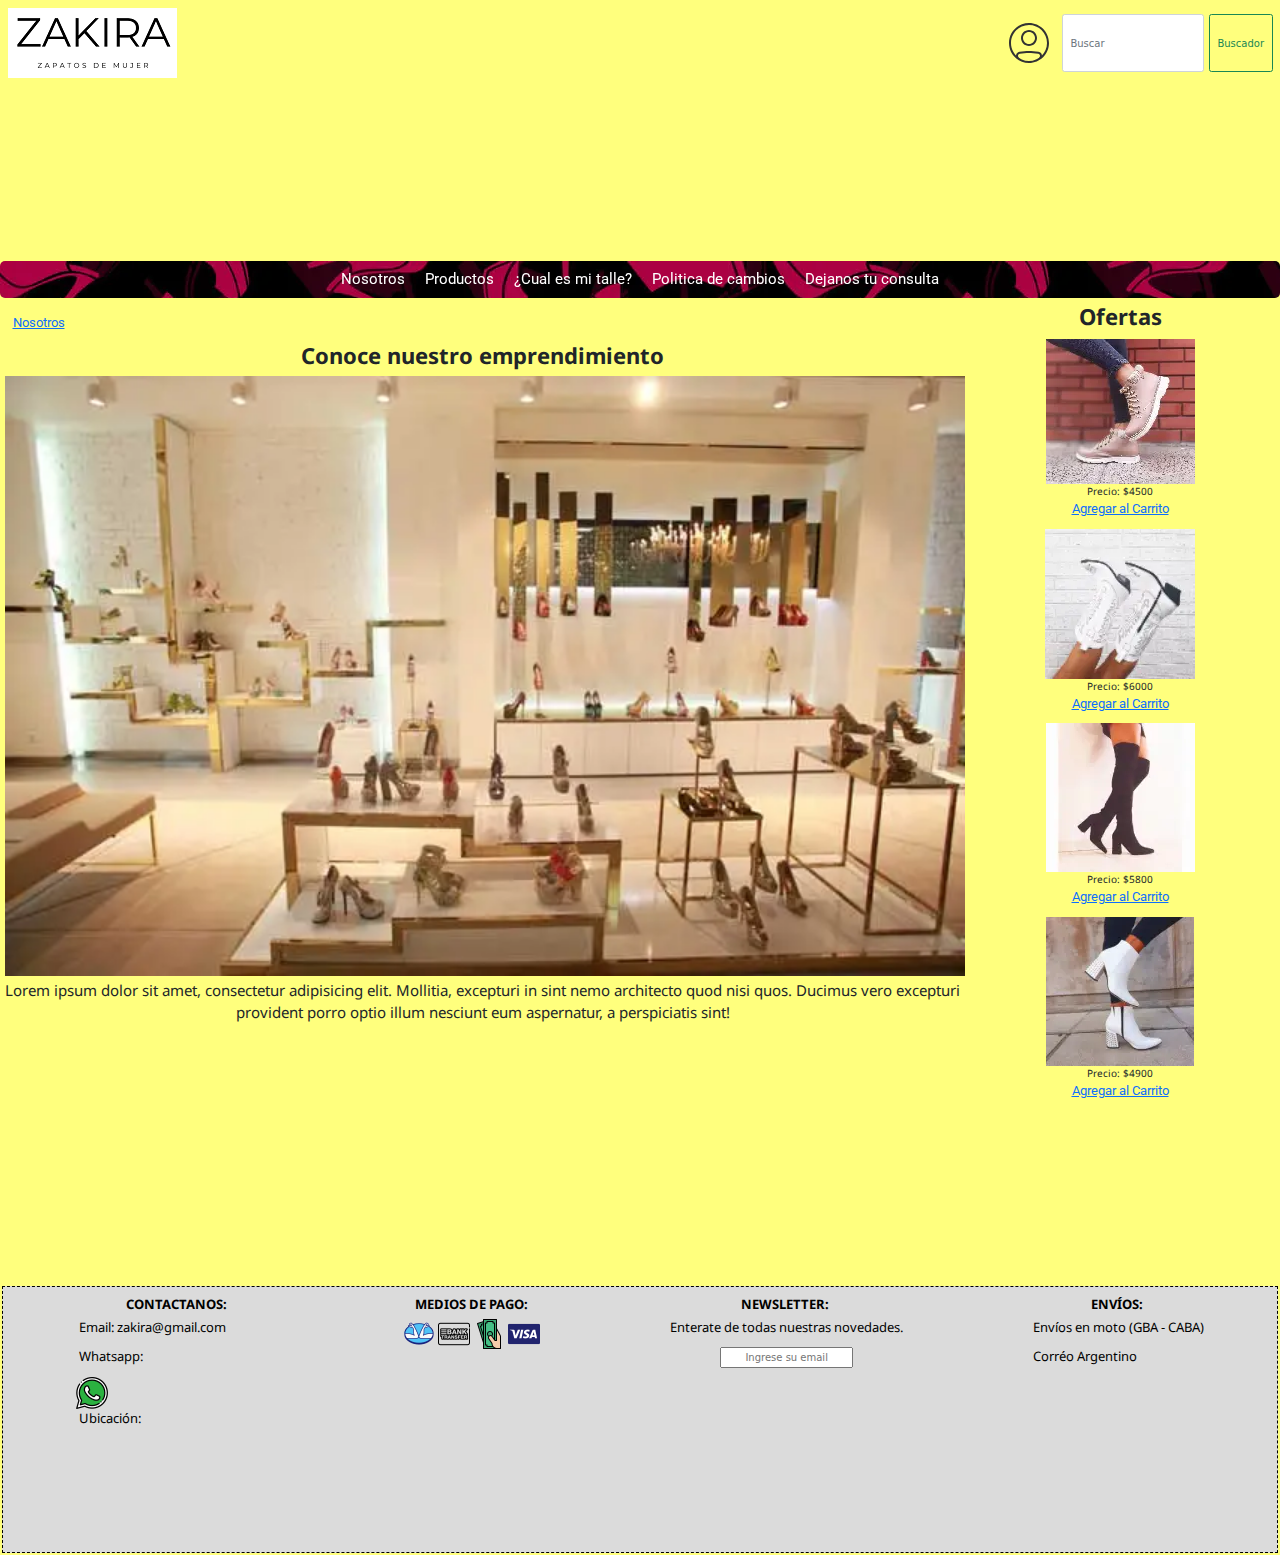
==== index.html @ 798e8832 "trabajo" ====
<!DOCTYPE html>
<html lang="en">
<head>
    <!-- meta datos --> 
    <meta charset="UTF-8">
    <meta http-equiv="X-UA-Compatible" content="IE=edge">
    <meta name="viewport" content="width=device-width, initial-scale=1.0">
    <meta name="keywords" content="zapatos, zapatillas, pantuflas, borcegos, sandalias, calzado, mujer">
    <meta name="description" content="Emprendimiento de Venta por menor calzados de mujer ubicados en zona sur con alcance de envío para GBA y CABA">
    <meta name="author" content="cristian velazquez abalsamo">
    <title>Zakira - Calzado para todas aquellas personas que quieran sentirse bellezas usando tacones y demas</title>
    <link rel="shortcut icon" href="logo/favicon-1.png" type="image/x-icon">
    <link rel="stylesheet" href="css/bootstrap.min.css">
    <link rel="stylesheet" href="css/main.css">
    <link rel="stylesheet" href="css/animate.css">
</head>
<body class="bg-page">
<div class="cuerpo-grid">
    <!-- fila de logo + nav --> 
    <nav class="navbar d-flex flex-row justify-content-evenly" id="botonera1">
        <div class="container-fluid">
            <a class="navbar-brand" href="index.html">
                <img src="logo/ZAKIRA-2.png" alt="logo de zakira">
            </a>
            <div class="d-inline-flex">
                <button class="btn" type="button" data-bs-toggle="offcanvas" data-bs-target="#offcanvasRight" aria-controls="offcanvasRight">
                    <img src="logo/usuario.svg" alt="icono de usuario">
                </button>       
                <div class="offcanvas offcanvas-end" tabindex="-1" id="offcanvasRight" aria-labelledby="offcanvasRightLabel">
                    <div class="offcanvas-header">
                        <h5 id="offcanvasRightLabel">Bienvenido, por favor ingrese su cuenta</h5>
                        <button type="button" class="btn-close text-reset" data-bs-dismiss="offcanvas" aria-label="Close"></button>
                    </div>
                    <div class="offcanvas-body">
                        <ul class="d-flex justify-content-around">
                            <li class="aumento">
                                <a href="#">Registrarse</a>
                            </li>
                            <li class="aumento">
                                <a href="#">Login</a>
                            </li>
                            <li class="aumento">
                                <a href="#">Carrito</a>
                            </li>
                        </ul>
                    </div>
                </div>
                <form class="d-inline-flex">
                    <input class="form-control me-2" type="search" placeholder="Buscar" aria-label="Search">
                    <button class="btn btn-outline-success" type="submit">Buscador</button>
                </form>
            </div>
        </div>
    </nav>
    <header id="header">
        
    </header>
    <nav class="navbar  navbar-expand-md navbar-dark sticky-top " id="botonera2">
        <div class="container-fluid bg-imagen">
            <button class="navbar-toggler" type="button" data-bs-toggle="collapse" data-bs-target="#navbarNav" aria-controls="navbarNav" aria-expanded="false" aria-label="Toggle navigation">
              <span class="navbar-toggler-icon"></span>
            </button>
            <div class="collapse navbar-collapse" id="navbarNav">
              <ul class="navbar-nav mx-auto">
                <li class="aumento">
                  <a href="nosotros.html">Nosotros</a>
                </li>
                <li class="aumento">
                  <a href="productos.html">Productos</a>
                </li>
                <li class="aumento">
                    <a href="cual-es-mi-talle.html">¿Cual es mi talle?</a>
                </li>
                <li class="aumento">
                  <a href="politica-de-cambios.html">Politica de cambios</a>
                </li>
                <li class="aumento">
                  <a href="dejanos-tu-consulta.html">Dejanos tu consulta</a>
                </li>
              </ul>
            </div>
        </div>
    </nav>
    <!-- cierre de fila logo + nav -->
    <!-- fila de información de mi sitio -->
    <main class="mx-1 my-0 fs-3"id="principal"> 
        <nav style="--bs-breadcrumb-divider: url(&#34;data:image/svg+xml,%3Csvg xmlns='http://www.w3.org/2000/svg' width='8' height='8'%3E%3Cpath d='M2.5 0L1 1.5 3.5 4 1 6.5 2.5 8l4-4-4-4z' fill='currentColor'/%3E%3C/svg%3E&#34;);" aria-label="breadcrumb">
            <ol class="breadcrumb m-3">
              <li class="breadcrumb-item"><a href="nosotros.html">Nosotros</a></li>
            </ol>
          </nav>    
        
        <h1 class="titulo text-center">Conoce nuestro emprendimiento</h1>
        <section class="text-center">
            <img src="logo/zakia.webp" alt="imagen principal del salon de zakira" class="m-1 img-fluid">
            <article class="sec"> Lorem ipsum dolor sit amet, consectetur adipisicing elit. Mollitia, excepturi in sint nemo architecto quod nisi quos. Ducimus vero excepturi provident porro optio illum nesciunt eum aspernatur, a perspiciatis sint!</article></article>
        </section>
        <section class="text-center secundario">
            <div class="st wow animate__fadeInUp"  data-wow-duration="1.5s">
                <h2 class="fw-bolder">Misión</h2>
                <h2 class="fw-bolder">Visión</h2>
                <h2 class="fw-bolder">Pasión</h2>
            </div>
            <div class="sp wow animate__fadeInLeft"  data-wow-duration="1.5s">
                <p class="sp1 degrade-sec">Lorem ipsum dolor, sit amet consectetur adipisicing elit. Animi maxime autem consectetur sequi tempora dolores accusamus provident? Perferendis qui sint tempora ullam, error dicta repudiandae, provident incidunt itaque non nesciunt?</p>
                <p class="sp2 degrade-sec">Lorem ipsum dolor sit amet, consectetur adipisicing elit. Quas modi asperiores quia. Iste eos, assumenda, voluptatibus consequatur placeat eum quod soluta excepturi voluptatum incidunt optio nam nisi? Quos, recusandae perferendis.</p>
                <p class="sp3 degrade-sec">Lorem ipsum dolor sit amet consectetur adipisicing elit. Voluptates beatae incidunt alias ea vel esse fugit ipsam saepe repudiandae consequuntur architecto, dolorem ab a et error fugiat? Alias, saepe? Hic?</p>
            </div>
        </section>
    </main>
    <aside class="text-center wow animate__backInDown"  data-wow-duration="1.5s" id="ofertas">
        <h2 class="titulo mb-3">Ofertas</h2>
            <div class="d-flex flex-md-column justify-content-around">
                <div class="mb-3 aumento">
                    <img src="modelos/niza-vizon.webp" alt="borcego modelo niza vison">
                    <p>Precio: $4500</p>
                    <a href="#">Agregar al Carrito</a>
                </div>
                <div class="mb-3 aumento">
                    <img src="modelos/texana-blanca.webp" alt="botas modelo texana blanca">
                    <p>Precio: $6000</p>
                    <a href="#">Agregar al Carrito</a>
                </div>
            </div>
            <div class="d-flex flex-md-column justify-content-around">   
                <div class="mb-3 aumento">
                    <img src="modelos/bucanera.webp" alt="bucanera negras">
                    <p>Precio: $5800</p>
                    <a href="#">Agregar al Carrito</a>
                </div>
                <div class="mb-3 aumento">
                    <img src="modelos/giorno-blanco.webp" alt="zapatos giorno blanca">
                    <p>Precio: $4900</p>
                    <a href="#">Agregar al Carrito</a>
                </div>
            </div>
    </aside>
    <div class="wow animate__fadeIn"  data-wow-duration="2.5s" id="redes">    
        <h2 class="titulo text-center">REDES SOCIALES:</h2>
            <div class="text-center">
                <a href="https://www.instagram.com/zakirashoes/" target="_blank">
                    <img src="logo/instagram.png" alt="Seguinos en Instagram" title="Seguinos en Instagram">
                </a>
                <a href="https://www.facebook.com/" target="_blank">
                    <img src="logo/facebook.png" alt="Seguinos en facebook" title="Seguinos en Facebook">
                </a>
            </div>
        </div>
      <!-- cierre de información de mi sitio -->
      <!-- inicio de footer -->
      <footer class="d-flex col justify-content-around"id="pie">
        <div>
            <h4 class="text-center">CONTACTANOS:</h4>
                <div>
                    <p>Email: zakira@gmail.com</p>
                    <p>Whatsapp:</p>
                    <a href="https://api.whatsapp.com/send?phone=5491138212870" target="_blank">
                        <img src="logo/whatsapp.png" alt="numero de whatsapp" class="icon" title="Envianos tu Whatsapp">
                    </a>
                    <p>Ubicación:</p>
                    <iframe src="https://www.google.com/maps/embed?pb=!1m18!1m12!1m3!1d4136.8029138698785!2d-58.42026008417183!3d-34.73784277211539!2m3!1f0!2f0!3f0!3m2!1i1024!2i768!4f13.1!3m3!1m2!1s0x95bccd82b1c31c0f%3A0xd40754e7bf811edb!2sAv.%20Sta.%20Fe%201640%2C%20B1828DCH%20Banfield%2C%20Provincia%20de%20Buenos%20Aires!5e1!3m2!1ses!2sar!4v1659813162803!5m2!1ses!2sar" width="200" height="100" style="border:0;" allowfullscreen="" loading="lazy" referrerpolicy="no-referrer-when-downgrade"></iframe>                               
                </div>
        </div>    
        <div>
            <h4 class="text-center">MEDIOS DE PAGO:</h4>
                <div class="text-center">
                    <img src="logo/mercado-pago.png" alt="Mercado pago" title="Mercado Pago">
                    <img src="logo/transferencia.png" alt="transferencia" title="Transferencia bancaria">
                    <img src="logo/efectivo.png" alt="efectivo" title="Efectivo">
                    <img src="logo/visa.png" alt="tarjeta visa">
                </div>
        </div>
        <div>
            <h4 class="text-center">NEWSLETTER:</h4>
                <div class="text-center">
                    <p>Enterate de todas nuestras novedades.</p>
                    <form class="text-center" action="">
                        <label for="email"></label>
                        <input type="email" id="email" class="text-center" placeholder="Ingrese su email" required >
                    </form>
                </div>
        </div>    
        <div>
            <h4 class="text-center">ENVÍOS:</h4>
                <div>
                    <p>Envíos en moto (GBA - CABA)</p>
                    <p>Corréo Argentino</p>
                </div>
        </div>
    </footer>
    <!-- cierre de footer -->
  <script src="js/wow.min.js"></script>
  <script>
    new WOW().init()
  </script>
  <script src="js/bootstrap.min.js"></script>
  </div>
  </body>
  </html>
---- css/main.css ----
@import url("https://fonts.googleapis.com/css2?family=Noto+Sans:wght@200;400;700&family=Roboto:wght@300;400;700&display=swap");
html {
  font-size: 62.5%;
}

.bg-page {
  background-color: rgb(255, 255, 125);
  width: 100%;
  overflow-x: hidden;
}

h1, h2, h3, h4, article, p {
  font-family: "Noto Sans", sans-serif;
}

a {
  font-family: "Roboto", sans-serif;
}

b {
  font-size: 1.5rem;
}

h5 {
  font-size: 1.5rem;
}

.titulo {
  font-size: 2.2rem;
  font-weight: 700;
}

.producto-flex {
  display: flex;
  flex-direction: row;
  justify-content: space-around;
  align-items: none;
  flex-wrap: wrap;
  margin: 2rem 1rem;
}

#header {
  grid-area: header;
}

#redes {
  display: flex;
  flex-direction: column;
  justify-content: center;
  align-items: none;
  grid-area: redes;
}
#redes h2 {
  font-size: 1.3rem;
  font-weight: 700;
}
#redes h2 div a {
  margin-right: 1rem;
}

#botonera1 {
  grid-area: nav1;
}
#botonera1 h5 {
  font-size: 1.5rem;
  font-weight: 700;
}
#botonera1 ul li {
  list-style: none;
}
#botonera1 ul li a {
  font-size: 1.3rem;
  text-decoration: none;
  color: black;
}
#botonera1 ul li a :hover {
  font-size: 1.3rem;
  color: blue;
  -webkit-text-decoration: double;
          text-decoration: double;
  font-weight: 700;
}

#botonera2 {
  display: flex;
  flex-direction: row;
  justify-content: space-between;
  align-items: none;
  grid-area: nav2;
}
#botonera2 button {
  border: solid 0.1rem white;
  margin: 0.2rem;
}
#botonera2 div ul li {
  margin: 0.7rem 0rem;
  list-style: none;
}
#botonera2 div ul li a {
  color: white;
  font-size: 1.5rem;
  margin: 1rem;
  text-decoration: none;
}
#botonera2 div ul li a :hover {
  color: white;
  font-size: 1.5rem;
  margin: 1rem;
  text-decoration: underline;
}

.bg-imagen {
  background-image: url(../logo/fondo2.webp);
  width: 100%;
  border-radius: 0.5rem;
}

body {
  width: 100vw;
  overflow-x: hidden;
}

.sec {
  font-size: 1.5rem;
}

.img-fluid {
  width: 100%;
  height: auto;
}

.sp1, .sp3, .sp2 {
  margin: 2rem auto;
  padding: 0.5rem;
  font-style: italic;
  border: solid 0.2rem;
  border-radius: 1rem;
  grid-area: sp1;
}

.sp2 {
  grid-area: sp2;
}

.sp3 {
  grid-area: sp3;
}

.st {
  margin-top: 4.5rem;
  margin-bottom: 4.5rem;
  display: flex;
  flex-direction: column;
  justify-content: space-between;
  align-items: center;
  grid-area: st;
}

.sp {
  display: flex;
  flex-direction: column;
  justify-content: space-between;
  align-items: center;
  grid-area: sp;
}

#principal {
  grid-area: princ;
  width: 100%;
}
#principal nav ol {
  text-decoration: none;
}
#principal nav ol li {
  list-style: none;
  font-size: 1.3rem;
}
#principal section p {
  margin-bottom: 1rem;
  font-size: 1.5rem;
}
#principal section ul li {
  margin-bottom: 1rem;
  font-size: 1.5rem;
  font-weight: 700;
  font-style: italic;
}

#tipo {
  border: solid 0.2rem;
  border-radius: 1rem;
  margin: 1rem;
}
#tipo li {
  list-style: none;
  text-align: center;
}
#tipo li a {
  text-decoration: none;
  color: black;
  font-size: 1.5rem;
  font-weight: 700;
}

#talle {
  display: flex;
  flex-direction: row;
  justify-content: center;
  align-items: none;
  margin: 1rem;
  -moz-column-gap: 1rem;
       column-gap: 1rem;
}
#talle div label {
  font-size: 1.3rem;
}

#color {
  display: flex;
  flex-direction: row;
  justify-content: center;
  align-items: none;
}
#color li {
  list-style: none;
  margin: 0rem;
}
#color li a {
  font-style: normal;
  text-decoration: none;
  color: black;
  font-size: 1.5rem;
  font-weight: 700;
  padding: 0rem;
  margin: 0rem 1rem;
}

.tablas-flex {
  display: flex;
  flex-direction: row;
  justify-content: space-around;
  align-items: none;
  flex-wrap: wrap;
}

.degrade-sec {
  background: linear-gradient(90deg, rgba(172, 172, 172, 0) 0%, rgba(199, 199, 181, 0.2469362745) 57%);
}

.aumento:hover {
  transform: scale(1.1);
  transition: 0.5s;
}

@-webkit-keyframes headerAnimation {
  0% {
    background-image: url(../logo/zakira-shoes-Logo-2.svg);
  }
  50% {
    background-image: url(../logo/zakira-shoes-Logo-2.jpg);
  }
  100% {
    background-image: url(../logo/zakira-shoes-Logo-2.svg);
  }
}

@keyframes headerAnimation {
  0% {
    background-image: url(../logo/zakira-shoes-Logo-2.svg);
  }
  50% {
    background-image: url(../logo/zakira-shoes-Logo-2.jpg);
  }
  100% {
    background-image: url(../logo/zakira-shoes-Logo-2.svg);
  }
}
header {
  height: 17rem;
  background-size: cover;
  -webkit-animation-name: headerAnimation;
          animation-name: headerAnimation;
  -webkit-animation-duration: 5.5s;
          animation-duration: 5.5s;
  -webkit-animation-iteration-count: infinite;
          animation-iteration-count: infinite;
}

.cuerpo-grid {
  display: grid;
  grid-template-columns: 1fr;
  grid-template-rows: none;
  grid-template-areas: "nav1" "header" "nav2" "princ" "ofertas" "redes" "pie";
}

.cuerpo-producto-grid {
  display: grid;
  grid-template-columns: 1fr;
  grid-template-rows: none;
  grid-template-areas: "nav1" "header" "nav2" "princ" "ofertas" "redes" "pie";
}

.cuerpo-politica {
  display: grid;
  grid-template-columns: 1fr;
  grid-template-rows: none;
  grid-template-areas: "nav1" "header" "nav2" "princ" "redes" "pie";
}

.contacto-grid {
  display: grid;
  grid-template-columns: 1fr;
  grid-template-rows: none;
  grid-template-areas: "nav1" "header" "nav2" "princ" "redes" "pie";
}

.secundario {
  display: grid;
  grid-template-columns: 25% 75%;
  grid-template-rows: auto;
  grid-template-areas: "st sp";
}

.productos-grid {
  display: grid;
  grid-template-columns: 100%;
  grid-template-rows: auto;
  grid-template-areas: "filtro" "modelo";
}

.modelo {
  grid-area: modelo;
}
.modelo p + a {
  font-size: 1.3rem;
}

.filtro {
  grid-area: filtro;
}

#pie {
  margin: 0.2rem 0.2rem;
  padding: 1rem;
  background-color: rgb(219, 219, 219);
  color: black;
  border: dashed 0.1rem;
  grid-area: pie;
}
#pie div h4 {
  font-size: 1.3rem;
  font-weight: 700;
}
#pie div p {
  font-size: 1.3rem;
  font-weight: 400;
  margin-left: 0.3rem;
}
#pie div label {
  font-size: 1rem;
}

#ofertas {
  grid-area: ofertas;
}
#ofertas p + a {
  font-size: 1.3rem;
}
#ofertas .aumento p {
  margin-bottom: 0rem;
}

@media only screen and (min-width: 768px) {
  #botonera1 ul li a:hover {
    margin: 1rem;
    color: blue;
    text-decoration: underline;
  }
  #botonera2 ul li a:hover {
    margin: 1rem;
    text-decoration: underline;
  }
  .st {
    margin: 1rem;
    margin-right: 0rem;
    margin-bottom: 0rem;
    display: flex;
    flex-direction: row;
    justify-content: space-around;
    align-items: unset;
  }
  .sp {
    margin: 0rem;
    display: flex;
    flex-direction: row;
    justify-content: space-around;
    align-items: unset;
  }
  .sp p {
    margin: 1rem;
  }
  #pie {
    justify-content: space-between;
  }
  .secundario {
    grid-template-columns: 100%;
    grid-template-rows: auto;
    grid-template-areas: "st" "sp";
  }
  .cuerpo-grid {
    display: grid;
    grid-template-columns: 75% 25%;
    grid-template-rows: none;
    grid-template-areas: "nav1 nav1" "header header" "nav2 nav2" "princ ofertas" "redes redes" "pie pie";
  }
  .productos-grid {
    display: grid;
    grid-template-columns: 10% 90%;
    grid-template-rows: auto;
    grid-template-areas: "filtro modelo .";
  }
  .contacto-grid {
    display: grid;
    grid-template-columns: 75% 25%;
    grid-template-rows: none;
    grid-template-areas: "nav1 nav1" "header header" "nav2 nav2" "princ princ" "redes redes" "pie pie";
  }
  #talle {
    display: flex;
    flex-direction: column;
    justify-content: none;
    align-items: flex-start;
    margin: 1rem;
    margin-left: 2rem;
    -moz-column-gap: 0rem;
         column-gap: 0rem;
  }
  #color {
    display: flex;
    flex-direction: column;
    justify-content: none;
    align-items: flex-start;
  }
  #color li {
    text-align: left;
  }
  .filtro, b {
    text-align: left;
    margin: 1rem;
  }
}/*# sourceMappingURL=main.css.map */
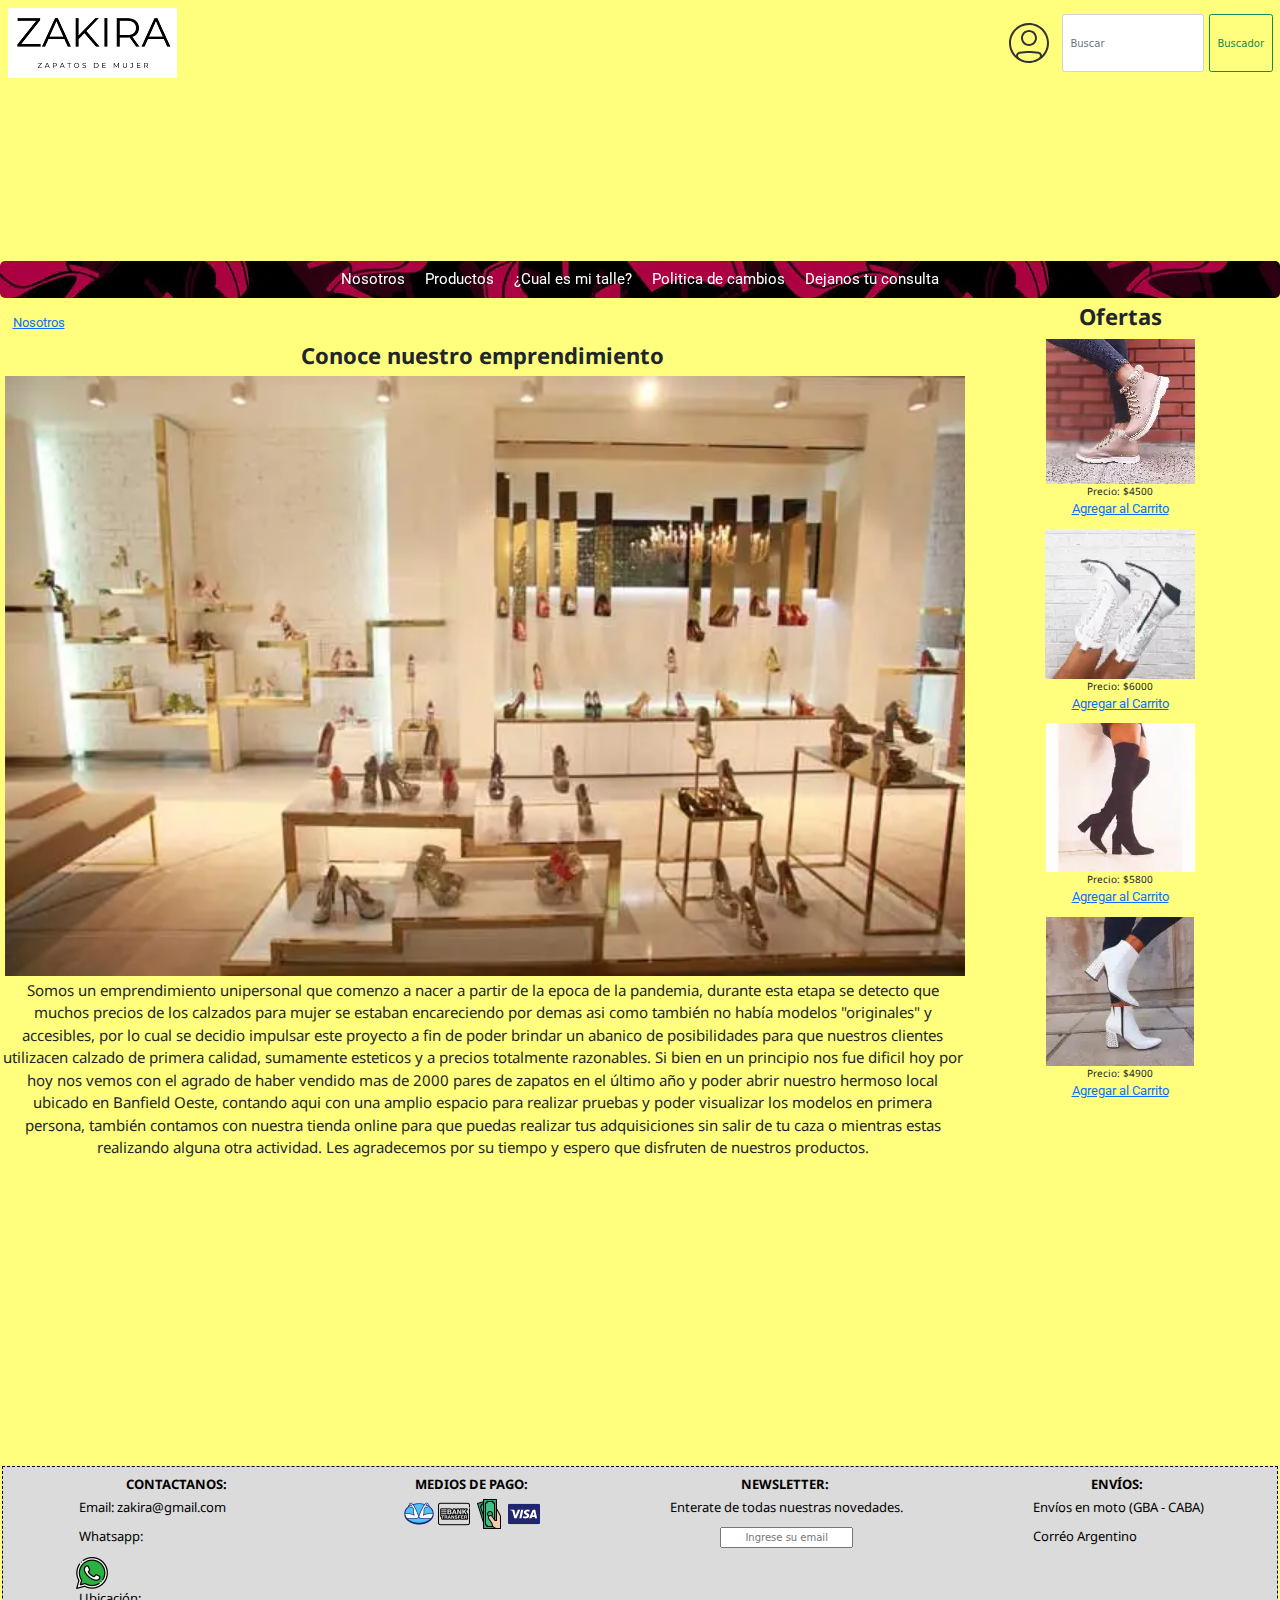
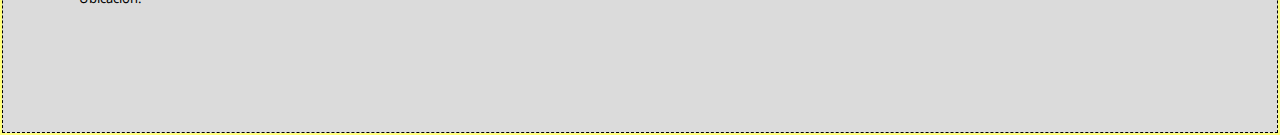
==== commit 17bb866c: "modificaciones en textos Index" ====
--- a/index.html
+++ b/index.html
@@ -93,7 +93,12 @@
         <h1 class="titulo text-center">Conoce nuestro emprendimiento</h1>
         <section class="text-center">
             <img src="logo/zakia.webp" alt="imagen principal del salon de zakira" class="m-1 img-fluid">
-            <article class="sec"> Lorem ipsum dolor sit amet, consectetur adipisicing elit. Mollitia, excepturi in sint nemo architecto quod nisi quos. Ducimus vero excepturi provident porro optio illum nesciunt eum aspernatur, a perspiciatis sint!</article></article>
+            <article class="sec"> Somos un emprendimiento unipersonal que comenzo a nacer a partir de la epoca de la pandemia, durante esta etapa se detecto que muchos precios de los calzados para mujer se estaban encareciendo por demas
+                asi como también no había modelos "originales" y accesibles, por lo cual se decidio impulsar este proyecto a fin de poder brindar un abanico de posibilidades para que nuestros clientes utilizacen calzado de primera calidad, sumamente 
+                esteticos y a precios totalmente razonables. Si bien en un principio nos fue dificil hoy por hoy nos vemos con el agrado de haber vendido mas de 2000 pares de zapatos en el último año y poder abrir nuestro hermoso local ubicado en 
+                Banfield Oeste, contando aqui con una amplio espacio para realizar pruebas y poder visualizar los modelos en primera persona, también contamos con nuestra tienda online para que puedas realizar tus adquisiciones sin salir de tu caza 
+                o mientras estas realizando alguna otra actividad. Les agradecemos por su tiempo y espero que disfruten de nuestros productos.
+            </article>
         </section>
         <section class="text-center secundario">
             <div class="st wow animate__fadeInUp"  data-wow-duration="1.5s">
@@ -102,9 +107,9 @@
                 <h2 class="fw-bolder">Pasión</h2>
             </div>
             <div class="sp wow animate__fadeInLeft"  data-wow-duration="1.5s">
-                <p class="sp1 degrade-sec">Lorem ipsum dolor, sit amet consectetur adipisicing elit. Animi maxime autem consectetur sequi tempora dolores accusamus provident? Perferendis qui sint tempora ullam, error dicta repudiandae, provident incidunt itaque non nesciunt?</p>
-                <p class="sp2 degrade-sec">Lorem ipsum dolor sit amet, consectetur adipisicing elit. Quas modi asperiores quia. Iste eos, assumenda, voluptatibus consequatur placeat eum quod soluta excepturi voluptatum incidunt optio nam nisi? Quos, recusandae perferendis.</p>
-                <p class="sp3 degrade-sec">Lorem ipsum dolor sit amet consectetur adipisicing elit. Voluptates beatae incidunt alias ea vel esse fugit ipsam saepe repudiandae consequuntur architecto, dolorem ab a et error fugiat? Alias, saepe? Hic?</p>
+                <p class="sp1 degrade-sec">Construir una relación de confianza con los clientes que requieran elegancia y variedad en calzado formal e informal para damas de todas las edades, ofreciendo productos de calidad, a precios justos, con las mejores condiciones de pago y excelente servicio de atención por parte de su dueño.</p>
+                <p class="sp2 degrade-sec">Ser en el futuro una empresa consolidada, con persona profesionalizado y un proceso organizativo fortalecido y afianzado en todas las áreas, que comercializará en Buenos Aires y CABA y en nuevos mercados a travez de nuevas sucursales ubicadas estrategicamente, cumpliendo con la plena satisfacción del cliente y una politica de responsabilidad y respeto.</p>
+                <p class="sp3 degrade-sec">Generar calzado que permita la comodidad de quien los use sin desatender la estetica para cada ocasión sin importar la edad o condiciones fisicas de quien los use, para que toda mujer se sienta hermosa a donde vaya.</p>
             </div>
         </section>
     </main>
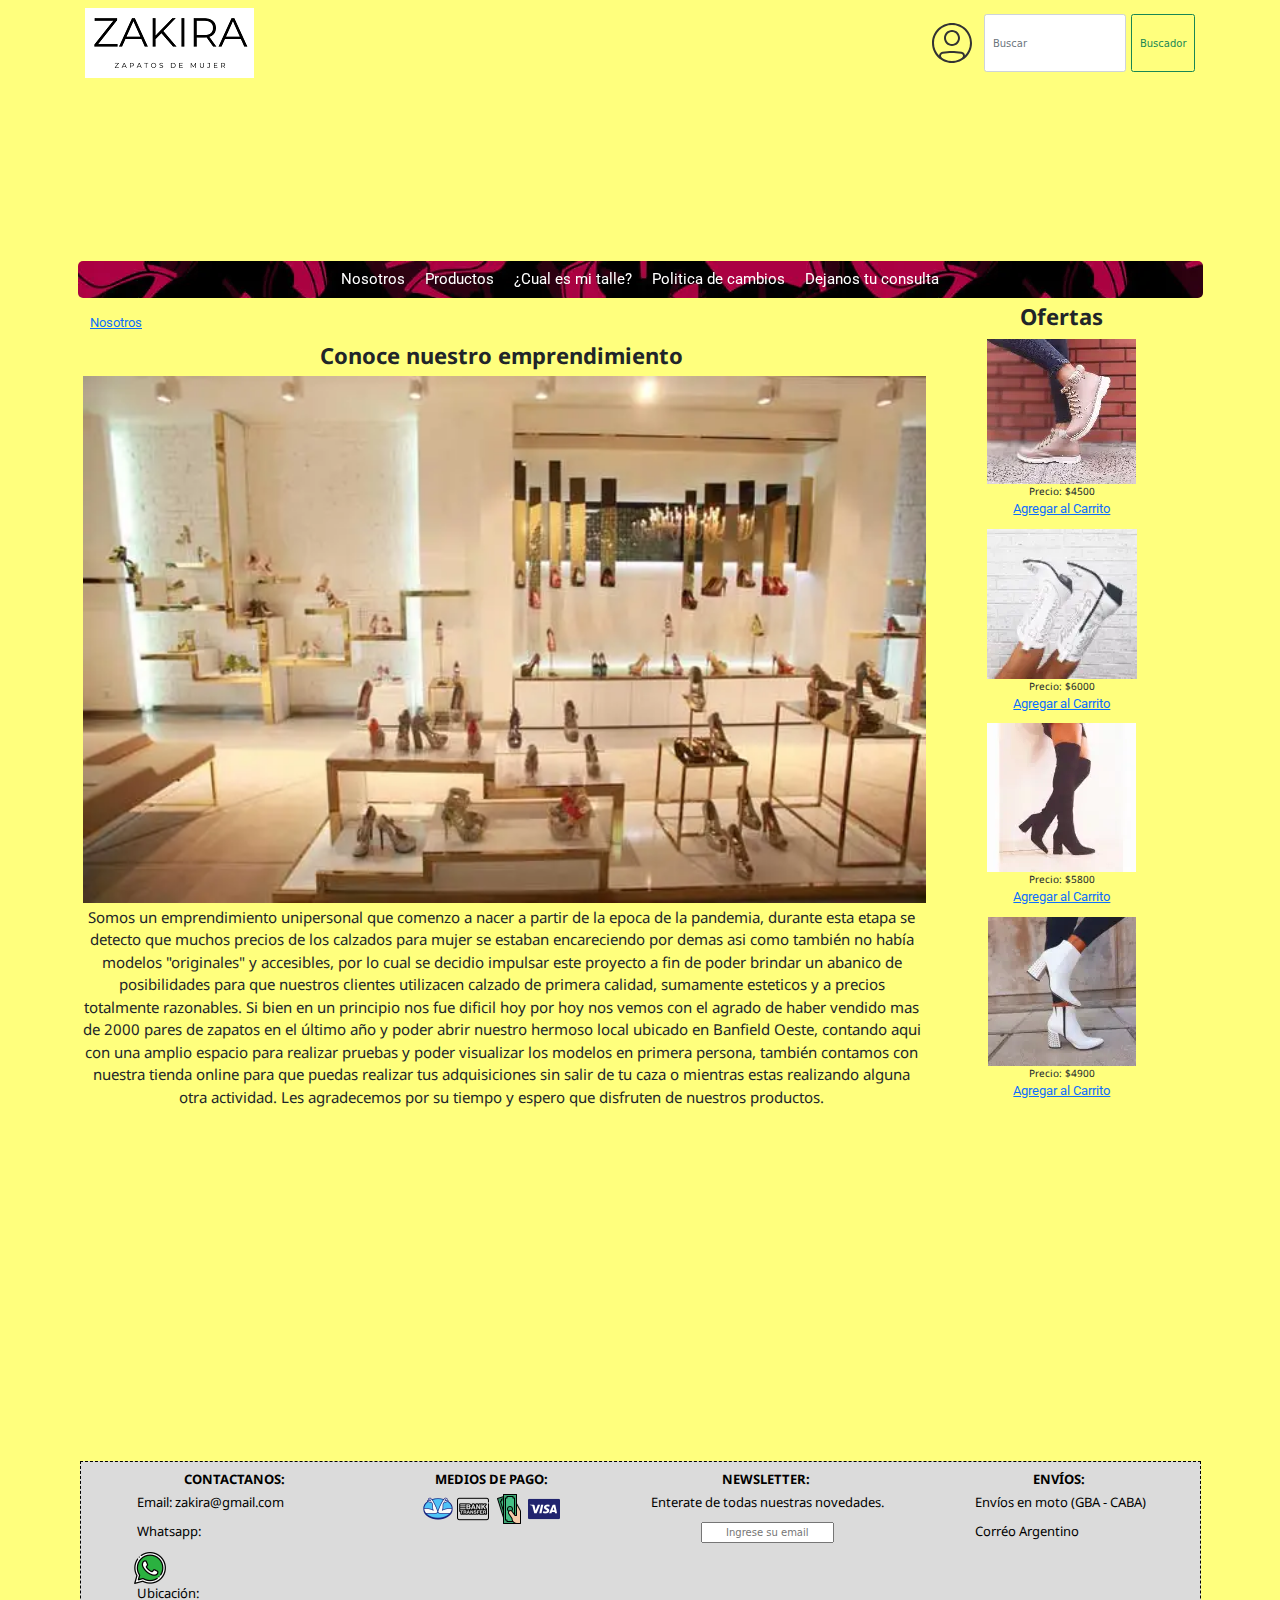
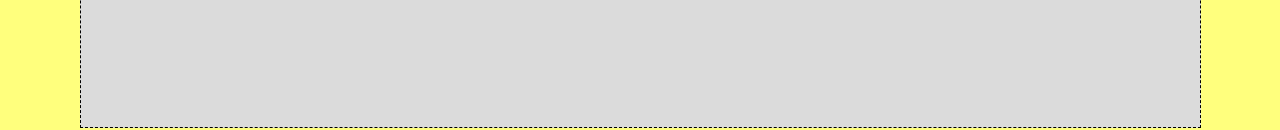
==== commit a0d2cf5e: "modificacion" ====
--- a/index.html
+++ b/index.html
@@ -15,190 +15,190 @@
     <link rel="stylesheet" href="css/animate.css">
 </head>
 <body class="bg-page">
-<div class="cuerpo-grid">
-    <!-- fila de logo + nav --> 
-    <nav class="navbar d-flex flex-row justify-content-evenly" id="botonera1">
-        <div class="container-fluid">
-            <a class="navbar-brand" href="index.html">
-                <img src="logo/ZAKIRA-2.png" alt="logo de zakira">
-            </a>
-            <div class="d-inline-flex">
-                <button class="btn" type="button" data-bs-toggle="offcanvas" data-bs-target="#offcanvasRight" aria-controls="offcanvasRight">
-                    <img src="logo/usuario.svg" alt="icono de usuario">
-                </button>       
-                <div class="offcanvas offcanvas-end" tabindex="-1" id="offcanvasRight" aria-labelledby="offcanvasRightLabel">
-                    <div class="offcanvas-header">
-                        <h5 id="offcanvasRightLabel">Bienvenido, por favor ingrese su cuenta</h5>
-                        <button type="button" class="btn-close text-reset" data-bs-dismiss="offcanvas" aria-label="Close"></button>
-                    </div>
-                    <div class="offcanvas-body">
-                        <ul class="d-flex justify-content-around">
-                            <li class="aumento">
-                                <a href="#">Registrarse</a>
-                            </li>
-                            <li class="aumento">
-                                <a href="#">Login</a>
-                            </li>
-                            <li class="aumento">
-                                <a href="#">Carrito</a>
-                            </li>
-                        </ul>
-                    </div>
-                </div>
-                <form class="d-inline-flex">
-                    <input class="form-control me-2" type="search" placeholder="Buscar" aria-label="Search">
-                    <button class="btn btn-outline-success" type="submit">Buscador</button>
-                </form>
-            </div>
-        </div>
-    </nav>
-    <header id="header">
-        
-    </header>
-    <nav class="navbar  navbar-expand-md navbar-dark sticky-top " id="botonera2">
-        <div class="container-fluid bg-imagen">
-            <button class="navbar-toggler" type="button" data-bs-toggle="collapse" data-bs-target="#navbarNav" aria-controls="navbarNav" aria-expanded="false" aria-label="Toggle navigation">
-              <span class="navbar-toggler-icon"></span>
-            </button>
-            <div class="collapse navbar-collapse" id="navbarNav">
-              <ul class="navbar-nav mx-auto">
-                <li class="aumento">
-                  <a href="nosotros.html">Nosotros</a>
-                </li>
-                <li class="aumento">
-                  <a href="productos.html">Productos</a>
-                </li>
-                <li class="aumento">
-                    <a href="cual-es-mi-talle.html">¿Cual es mi talle?</a>
-                </li>
-                <li class="aumento">
-                  <a href="politica-de-cambios.html">Politica de cambios</a>
-                </li>
-                <li class="aumento">
-                  <a href="dejanos-tu-consulta.html">Dejanos tu consulta</a>
-                </li>
-              </ul>
-            </div>
-        </div>
-    </nav>
-    <!-- cierre de fila logo + nav -->
-    <!-- fila de información de mi sitio -->
-    <main class="mx-1 my-0 fs-3"id="principal"> 
-        <nav style="--bs-breadcrumb-divider: url(&#34;data:image/svg+xml,%3Csvg xmlns='http://www.w3.org/2000/svg' width='8' height='8'%3E%3Cpath d='M2.5 0L1 1.5 3.5 4 1 6.5 2.5 8l4-4-4-4z' fill='currentColor'/%3E%3C/svg%3E&#34;);" aria-label="breadcrumb">
-            <ol class="breadcrumb m-3">
-              <li class="breadcrumb-item"><a href="nosotros.html">Nosotros</a></li>
-            </ol>
-          </nav>    
-        
-        <h1 class="titulo text-center">Conoce nuestro emprendimiento</h1>
-        <section class="text-center">
-            <img src="logo/zakia.webp" alt="imagen principal del salon de zakira" class="m-1 img-fluid">
-            <article class="sec"> Somos un emprendimiento unipersonal que comenzo a nacer a partir de la epoca de la pandemia, durante esta etapa se detecto que muchos precios de los calzados para mujer se estaban encareciendo por demas
-                asi como también no había modelos "originales" y accesibles, por lo cual se decidio impulsar este proyecto a fin de poder brindar un abanico de posibilidades para que nuestros clientes utilizacen calzado de primera calidad, sumamente 
-                esteticos y a precios totalmente razonables. Si bien en un principio nos fue dificil hoy por hoy nos vemos con el agrado de haber vendido mas de 2000 pares de zapatos en el último año y poder abrir nuestro hermoso local ubicado en 
-                Banfield Oeste, contando aqui con una amplio espacio para realizar pruebas y poder visualizar los modelos en primera persona, también contamos con nuestra tienda online para que puedas realizar tus adquisiciones sin salir de tu caza 
-                o mientras estas realizando alguna otra actividad. Les agradecemos por su tiempo y espero que disfruten de nuestros productos.
-            </article>
-        </section>
-        <section class="text-center secundario">
-            <div class="st wow animate__fadeInUp"  data-wow-duration="1.5s">
-                <h2 class="fw-bolder">Misión</h2>
-                <h2 class="fw-bolder">Visión</h2>
-                <h2 class="fw-bolder">Pasión</h2>
-            </div>
-            <div class="sp wow animate__fadeInLeft"  data-wow-duration="1.5s">
-                <p class="sp1 degrade-sec">Construir una relación de confianza con los clientes que requieran elegancia y variedad en calzado formal e informal para damas de todas las edades, ofreciendo productos de calidad, a precios justos, con las mejores condiciones de pago y excelente servicio de atención por parte de su dueño.</p>
-                <p class="sp2 degrade-sec">Ser en el futuro una empresa consolidada, con persona profesionalizado y un proceso organizativo fortalecido y afianzado en todas las áreas, que comercializará en Buenos Aires y CABA y en nuevos mercados a travez de nuevas sucursales ubicadas estrategicamente, cumpliendo con la plena satisfacción del cliente y una politica de responsabilidad y respeto.</p>
-                <p class="sp3 degrade-sec">Generar calzado que permita la comodidad de quien los use sin desatender la estetica para cada ocasión sin importar la edad o condiciones fisicas de quien los use, para que toda mujer se sienta hermosa a donde vaya.</p>
-            </div>
-        </section>
-    </main>
-    <aside class="text-center wow animate__backInDown"  data-wow-duration="1.5s" id="ofertas">
-        <h2 class="titulo mb-3">Ofertas</h2>
-            <div class="d-flex flex-md-column justify-content-around">
-                <div class="mb-3 aumento">
-                    <img src="modelos/niza-vizon.webp" alt="borcego modelo niza vison">
-                    <p>Precio: $4500</p>
-                    <a href="#">Agregar al Carrito</a>
-                </div>
-                <div class="mb-3 aumento">
-                    <img src="modelos/texana-blanca.webp" alt="botas modelo texana blanca">
-                    <p>Precio: $6000</p>
-                    <a href="#">Agregar al Carrito</a>
-                </div>
-            </div>
-            <div class="d-flex flex-md-column justify-content-around">   
-                <div class="mb-3 aumento">
-                    <img src="modelos/bucanera.webp" alt="bucanera negras">
-                    <p>Precio: $5800</p>
-                    <a href="#">Agregar al Carrito</a>
-                </div>
-                <div class="mb-3 aumento">
-                    <img src="modelos/giorno-blanco.webp" alt="zapatos giorno blanca">
-                    <p>Precio: $4900</p>
-                    <a href="#">Agregar al Carrito</a>
-                </div>
-            </div>
-    </aside>
-    <div class="wow animate__fadeIn"  data-wow-duration="2.5s" id="redes">    
-        <h2 class="titulo text-center">REDES SOCIALES:</h2>
-            <div class="text-center">
-                <a href="https://www.instagram.com/zakirashoes/" target="_blank">
-                    <img src="logo/instagram.png" alt="Seguinos en Instagram" title="Seguinos en Instagram">
+    <div class="cuerpo-grid container">
+        <!-- fila de logo + nav --> 
+        <nav class="navbar d-flex flex-row justify-content-evenly" id="botonera1">
+            <div class="container-fluid">
+                <a class="navbar-brand" href="index.html">
+                    <img src="logo/ZAKIRA-2.png" alt="logo de zakira">
                 </a>
-                <a href="https://www.facebook.com/" target="_blank">
-                    <img src="logo/facebook.png" alt="Seguinos en facebook" title="Seguinos en Facebook">
-                </a>
-            </div>
-        </div>
-      <!-- cierre de información de mi sitio -->
-      <!-- inicio de footer -->
-      <footer class="d-flex col justify-content-around"id="pie">
-        <div>
-            <h4 class="text-center">CONTACTANOS:</h4>
-                <div>
-                    <p>Email: zakira@gmail.com</p>
-                    <p>Whatsapp:</p>
-                    <a href="https://api.whatsapp.com/send?phone=5491138212870" target="_blank">
-                        <img src="logo/whatsapp.png" alt="numero de whatsapp" class="icon" title="Envianos tu Whatsapp">
+                <div class="d-inline-flex">
+                    <button class="btn" type="button" data-bs-toggle="offcanvas" data-bs-target="#offcanvasRight" aria-controls="offcanvasRight">
+                        <img src="logo/usuario.svg" alt="icono de usuario">
+                    </button>       
+                    <div class="offcanvas offcanvas-end" tabindex="-1" id="offcanvasRight" aria-labelledby="offcanvasRightLabel">
+                        <div class="offcanvas-header">
+                            <h5 id="offcanvasRightLabel">Bienvenido, por favor ingrese su cuenta</h5>
+                            <button type="button" class="btn-close text-reset" data-bs-dismiss="offcanvas" aria-label="Close"></button>
+                        </div>
+                        <div class="offcanvas-body">
+                            <ul class="d-flex justify-content-around">
+                                <li class="aumento">
+                                    <a href="#">Registrarse</a>
+                                </li>
+                                <li class="aumento">
+                                    <a href="#">Login</a>
+                                </li>
+                                <li class="aumento">
+                                    <a href="#">Carrito</a>
+                                </li>
+                            </ul>
+                        </div>
+                    </div>
+                    <form class="d-inline-flex">
+                        <input class="form-control me-2" type="search" placeholder="Buscar" aria-label="Search">
+                        <button class="btn btn-outline-success" type="submit">Buscador</button>
+                    </form>
+                </div>
+            </div>
+        </nav>
+        <header id="header">
+            
+        </header>
+        <nav class="navbar  navbar-expand-md navbar-dark sticky-top " id="botonera2">
+            <div class="container-fluid bg-imagen">
+                <button class="navbar-toggler" type="button" data-bs-toggle="collapse" data-bs-target="#navbarNav" aria-controls="navbarNav" aria-expanded="false" aria-label="Toggle navigation">
+                <span class="navbar-toggler-icon"></span>
+                </button>
+                <div class="collapse navbar-collapse" id="navbarNav">
+                <ul class="navbar-nav mx-auto">
+                    <li class="aumento">
+                    <a href="nosotros.html">Nosotros</a>
+                    </li>
+                    <li class="aumento">
+                    <a href="productos.html">Productos</a>
+                    </li>
+                    <li class="aumento">
+                        <a href="cual-es-mi-talle.html">¿Cual es mi talle?</a>
+                    </li>
+                    <li class="aumento">
+                    <a href="politica-de-cambios.html">Politica de cambios</a>
+                    </li>
+                    <li class="aumento">
+                    <a href="dejanos-tu-consulta.html">Dejanos tu consulta</a>
+                    </li>
+                </ul>
+                </div>
+            </div>
+        </nav>
+        <!-- cierre de fila logo + nav -->
+        <!-- fila de información de mi sitio -->
+        <main class="mx-1 my-0 fs-3"id="principal"> 
+            <nav style="--bs-breadcrumb-divider: url(&#34;data:image/svg+xml,%3Csvg xmlns='http://www.w3.org/2000/svg' width='8' height='8'%3E%3Cpath d='M2.5 0L1 1.5 3.5 4 1 6.5 2.5 8l4-4-4-4z' fill='currentColor'/%3E%3C/svg%3E&#34;);" aria-label="breadcrumb">
+                <ol class="breadcrumb m-3">
+                <li class="breadcrumb-item"><a href="nosotros.html">Nosotros</a></li>
+                </ol>
+            </nav>    
+            
+            <h1 class="titulo text-center">Conoce nuestro emprendimiento</h1>
+            <section class="text-center">
+                <img src="logo/zakia.webp" alt="imagen principal del salon de zakira" class="m-1 img-fluid">
+                <article class="sec"> Somos un emprendimiento unipersonal que comenzo a nacer a partir de la epoca de la pandemia, durante esta etapa se detecto que muchos precios de los calzados para mujer se estaban encareciendo por demas
+                    asi como también no había modelos "originales" y accesibles, por lo cual se decidio impulsar este proyecto a fin de poder brindar un abanico de posibilidades para que nuestros clientes utilizacen calzado de primera calidad, sumamente 
+                    esteticos y a precios totalmente razonables. Si bien en un principio nos fue dificil hoy por hoy nos vemos con el agrado de haber vendido mas de 2000 pares de zapatos en el último año y poder abrir nuestro hermoso local ubicado en 
+                    Banfield Oeste, contando aqui con una amplio espacio para realizar pruebas y poder visualizar los modelos en primera persona, también contamos con nuestra tienda online para que puedas realizar tus adquisiciones sin salir de tu caza 
+                    o mientras estas realizando alguna otra actividad. Les agradecemos por su tiempo y espero que disfruten de nuestros productos.
+                </article>
+            </section>
+            <section class="text-center secundario">
+                <div class="st wow animate__fadeInUp"  data-wow-duration="1.5s">
+                    <h2 class="fw-bolder">Misión</h2>
+                    <h2 class="fw-bolder">Visión</h2>
+                    <h2 class="fw-bolder">Pasión</h2>
+                </div>
+                <div class="sp wow animate__fadeInLeft"  data-wow-duration="1.5s">
+                    <p class="sp1 degrade-sec">Construir una relación de confianza con los clientes que requieran elegancia y variedad en calzado formal e informal para damas de todas las edades, ofreciendo productos de calidad, a precios justos, con las mejores condiciones de pago y excelente servicio de atención por parte de su dueño.</p>
+                    <p class="sp2 degrade-sec">Ser en el futuro una empresa consolidada, con persona profesionalizado y un proceso organizativo fortalecido y afianzado en todas las áreas, que comercializará en Buenos Aires y CABA y en nuevos mercados a travez de nuevas sucursales ubicadas estrategicamente, cumpliendo con la plena satisfacción del cliente y una politica de responsabilidad y respeto.</p>
+                    <p class="sp3 degrade-sec">Generar calzado que permita la comodidad de quien los use sin desatender la estetica para cada ocasión sin importar la edad o condiciones fisicas de quien los use, para que toda mujer se sienta hermosa a donde vaya.</p>
+                </div>
+            </section>
+        </main>
+        <aside class="text-center wow animate__backInDown"  data-wow-duration="1.5s" id="ofertas">
+            <h2 class="titulo mb-3">Ofertas</h2>
+                <div class="d-flex flex-md-column justify-content-around">
+                    <div class="mb-3 aumento">
+                        <img src="modelos/niza-vizon.webp" alt="borcego modelo niza vison">
+                        <p>Precio: $4500</p>
+                        <a href="#">Agregar al Carrito</a>
+                    </div>
+                    <div class="mb-3 aumento">
+                        <img src="modelos/texana-blanca.webp" alt="botas modelo texana blanca">
+                        <p>Precio: $6000</p>
+                        <a href="#">Agregar al Carrito</a>
+                    </div>
+                </div>
+                <div class="d-flex flex-md-column justify-content-around">   
+                    <div class="mb-3 aumento">
+                        <img src="modelos/bucanera.webp" alt="bucanera negras">
+                        <p>Precio: $5800</p>
+                        <a href="#">Agregar al Carrito</a>
+                    </div>
+                    <div class="mb-3 aumento">
+                        <img src="modelos/giorno-blanco.webp" alt="zapatos giorno blanca">
+                        <p>Precio: $4900</p>
+                        <a href="#">Agregar al Carrito</a>
+                    </div>
+                </div>
+        </aside>
+        <div class="wow animate__fadeIn"  data-wow-duration="2.5s" id="redes">    
+            <h2 class="titulo text-center">REDES SOCIALES:</h2>
+                <div class="text-center">
+                    <a href="https://www.instagram.com/zakirashoes/" target="_blank">
+                        <img src="logo/instagram.png" alt="Seguinos en Instagram" title="Seguinos en Instagram">
                     </a>
-                    <p>Ubicación:</p>
-                    <iframe src="https://www.google.com/maps/embed?pb=!1m18!1m12!1m3!1d4136.8029138698785!2d-58.42026008417183!3d-34.73784277211539!2m3!1f0!2f0!3f0!3m2!1i1024!2i768!4f13.1!3m3!1m2!1s0x95bccd82b1c31c0f%3A0xd40754e7bf811edb!2sAv.%20Sta.%20Fe%201640%2C%20B1828DCH%20Banfield%2C%20Provincia%20de%20Buenos%20Aires!5e1!3m2!1ses!2sar!4v1659813162803!5m2!1ses!2sar" width="200" height="100" style="border:0;" allowfullscreen="" loading="lazy" referrerpolicy="no-referrer-when-downgrade"></iframe>                               
-                </div>
-        </div>    
-        <div>
-            <h4 class="text-center">MEDIOS DE PAGO:</h4>
-                <div class="text-center">
-                    <img src="logo/mercado-pago.png" alt="Mercado pago" title="Mercado Pago">
-                    <img src="logo/transferencia.png" alt="transferencia" title="Transferencia bancaria">
-                    <img src="logo/efectivo.png" alt="efectivo" title="Efectivo">
-                    <img src="logo/visa.png" alt="tarjeta visa">
-                </div>
-        </div>
-        <div>
-            <h4 class="text-center">NEWSLETTER:</h4>
-                <div class="text-center">
-                    <p>Enterate de todas nuestras novedades.</p>
-                    <form class="text-center" action="">
-                        <label for="email"></label>
-                        <input type="email" id="email" class="text-center" placeholder="Ingrese su email" required >
-                    </form>
-                </div>
-        </div>    
-        <div>
-            <h4 class="text-center">ENVÍOS:</h4>
-                <div>
-                    <p>Envíos en moto (GBA - CABA)</p>
-                    <p>Corréo Argentino</p>
-                </div>
-        </div>
-    </footer>
-    <!-- cierre de footer -->
-  <script src="js/wow.min.js"></script>
-  <script>
-    new WOW().init()
-  </script>
-  <script src="js/bootstrap.min.js"></script>
-  </div>
-  </body>
-  </html>+                    <a href="https://www.facebook.com/" target="_blank">
+                        <img src="logo/facebook.png" alt="Seguinos en facebook" title="Seguinos en Facebook">
+                    </a>
+                </div>
+            </div>
+        <!-- cierre de información de mi sitio -->
+        <!-- inicio de footer -->
+        <footer class="d-flex col justify-content-around"id="pie">
+            <div>
+                <h4 class="text-center">CONTACTANOS:</h4>
+                    <div>
+                        <p>Email: zakira@gmail.com</p>
+                        <p>Whatsapp:</p>
+                        <a href="https://api.whatsapp.com/send?phone=5491138212870" target="_blank">
+                            <img src="logo/whatsapp.png" alt="numero de whatsapp" class="icon" title="Envianos tu Whatsapp">
+                        </a>
+                        <p>Ubicación:</p>
+                        <iframe src="https://www.google.com/maps/embed?pb=!1m18!1m12!1m3!1d4136.8029138698785!2d-58.42026008417183!3d-34.73784277211539!2m3!1f0!2f0!3f0!3m2!1i1024!2i768!4f13.1!3m3!1m2!1s0x95bccd82b1c31c0f%3A0xd40754e7bf811edb!2sAv.%20Sta.%20Fe%201640%2C%20B1828DCH%20Banfield%2C%20Provincia%20de%20Buenos%20Aires!5e1!3m2!1ses!2sar!4v1659813162803!5m2!1ses!2sar" width="200" height="100" style="border:0;" allowfullscreen="" loading="lazy" referrerpolicy="no-referrer-when-downgrade"></iframe>                               
+                    </div>
+            </div>    
+            <div>
+                <h4 class="text-center">MEDIOS DE PAGO:</h4>
+                    <div class="text-center">
+                        <img src="logo/mercado-pago.png" alt="Mercado pago" title="Mercado Pago">
+                        <img src="logo/transferencia.png" alt="transferencia" title="Transferencia bancaria">
+                        <img src="logo/efectivo.png" alt="efectivo" title="Efectivo">
+                        <img src="logo/visa.png" alt="tarjeta visa">
+                    </div>
+            </div>
+            <div>
+                <h4 class="text-center">NEWSLETTER:</h4>
+                    <div class="text-center">
+                        <p>Enterate de todas nuestras novedades.</p>
+                        <form class="text-center" action="">
+                            <label for="email"></label>
+                            <input type="email" id="email" class="text-center" placeholder="Ingrese su email" required >
+                        </form>
+                    </div>
+            </div>    
+            <div>
+                <h4 class="text-center">ENVÍOS:</h4>
+                    <div>
+                        <p>Envíos en moto (GBA - CABA)</p>
+                        <p>Corréo Argentino</p>
+                    </div>
+            </div>
+        </footer>
+        <!-- cierre de footer -->
+        <script src="js/wow.min.js"></script>
+        <script>
+            new WOW().init()
+        </script>
+        <script src="js/bootstrap.min.js"></script>
+    </div>
+</body>
+</html>--- a/css/main.css
+++ b/css/main.css
@@ -241,6 +241,9 @@
   justify-content: space-around;
   align-items: none;
   flex-wrap: wrap;
+}
+.tablas-flex h2 {
+  margin-top: 2rem;
 }
 
 .degrade-sec {
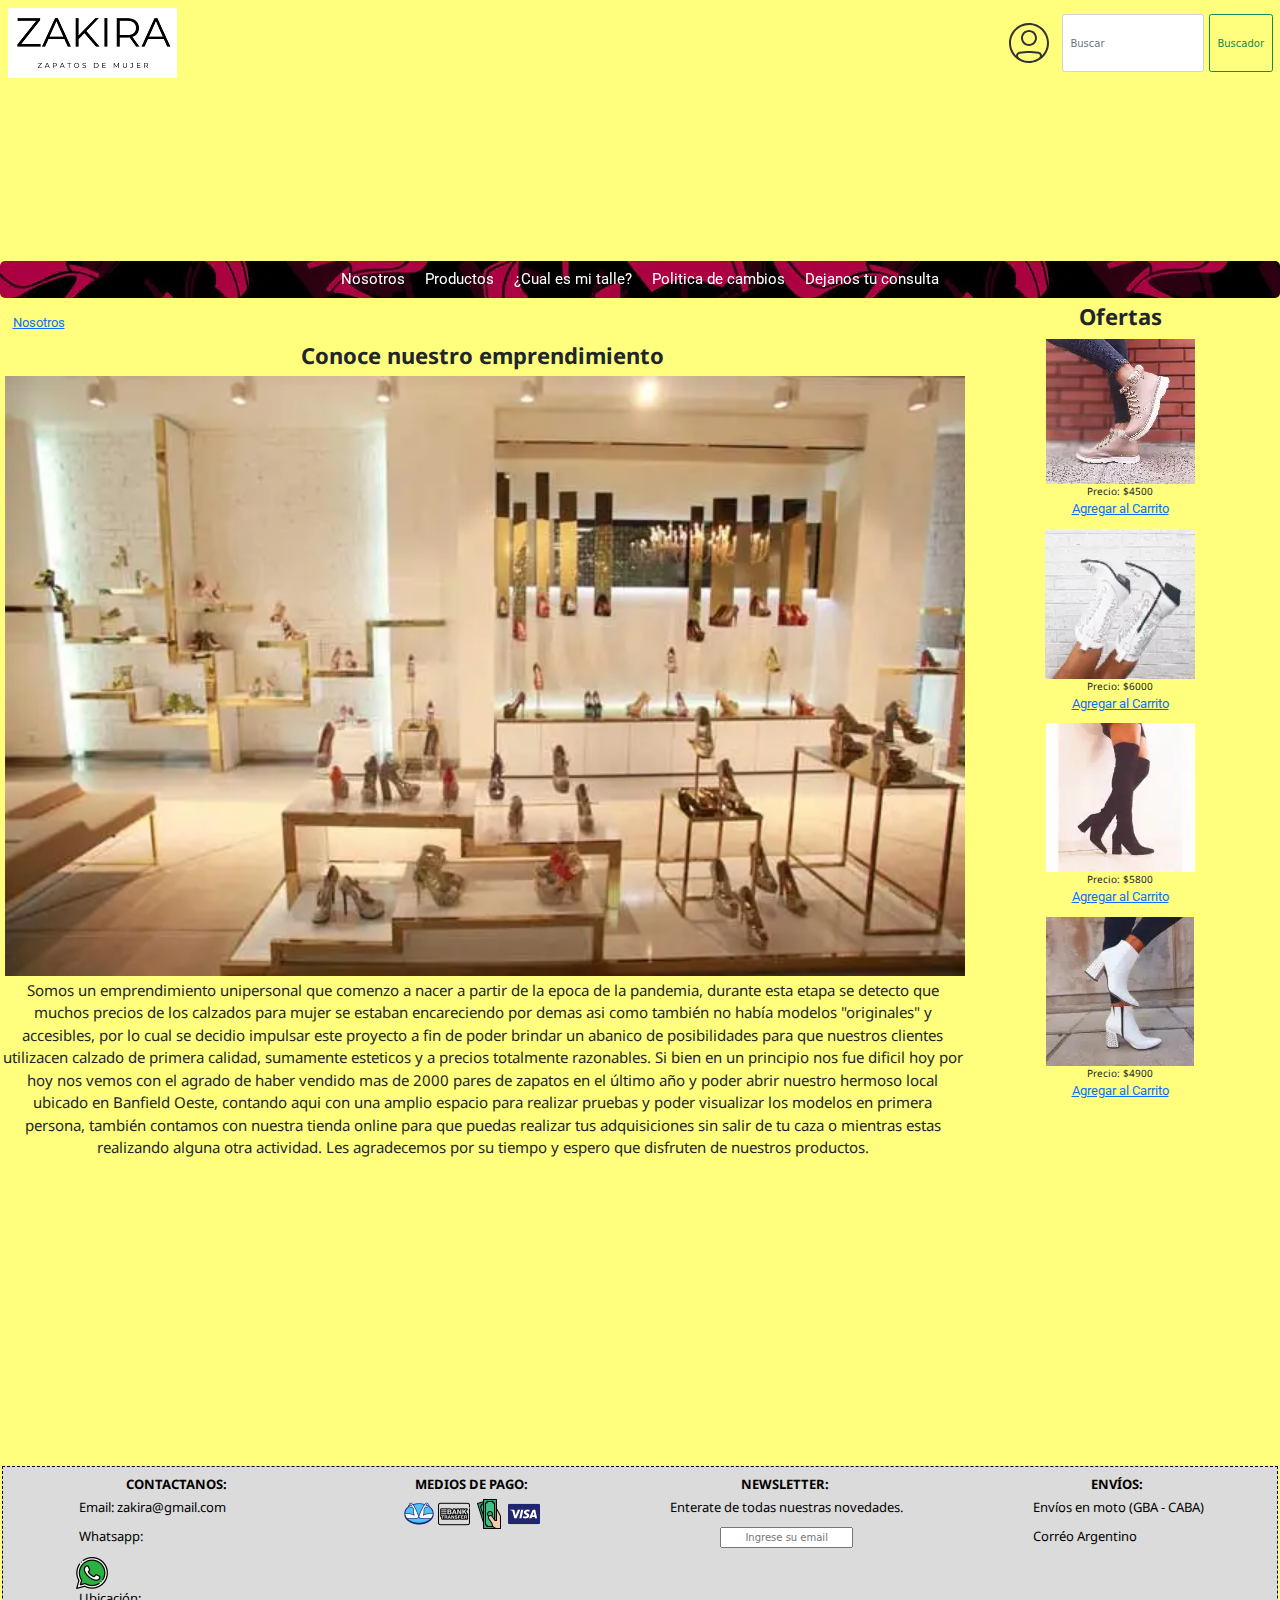
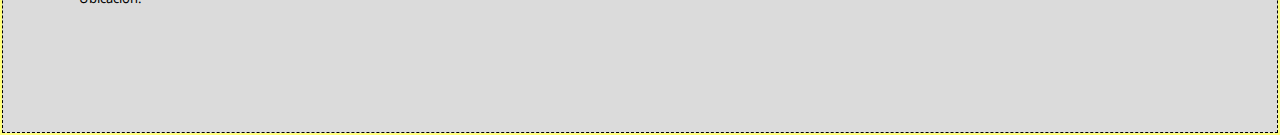
==== commit d80b93b6: "cambio" ====
--- a/index.html
+++ b/index.html
@@ -15,7 +15,7 @@
     <link rel="stylesheet" href="css/animate.css">
 </head>
 <body class="bg-page">
-    <div class="cuerpo-grid container">
+    <div class="cuerpo-grid contenedor">
         <!-- fila de logo + nav --> 
         <nav class="navbar d-flex flex-row justify-content-evenly" id="botonera1">
             <div class="container-fluid">
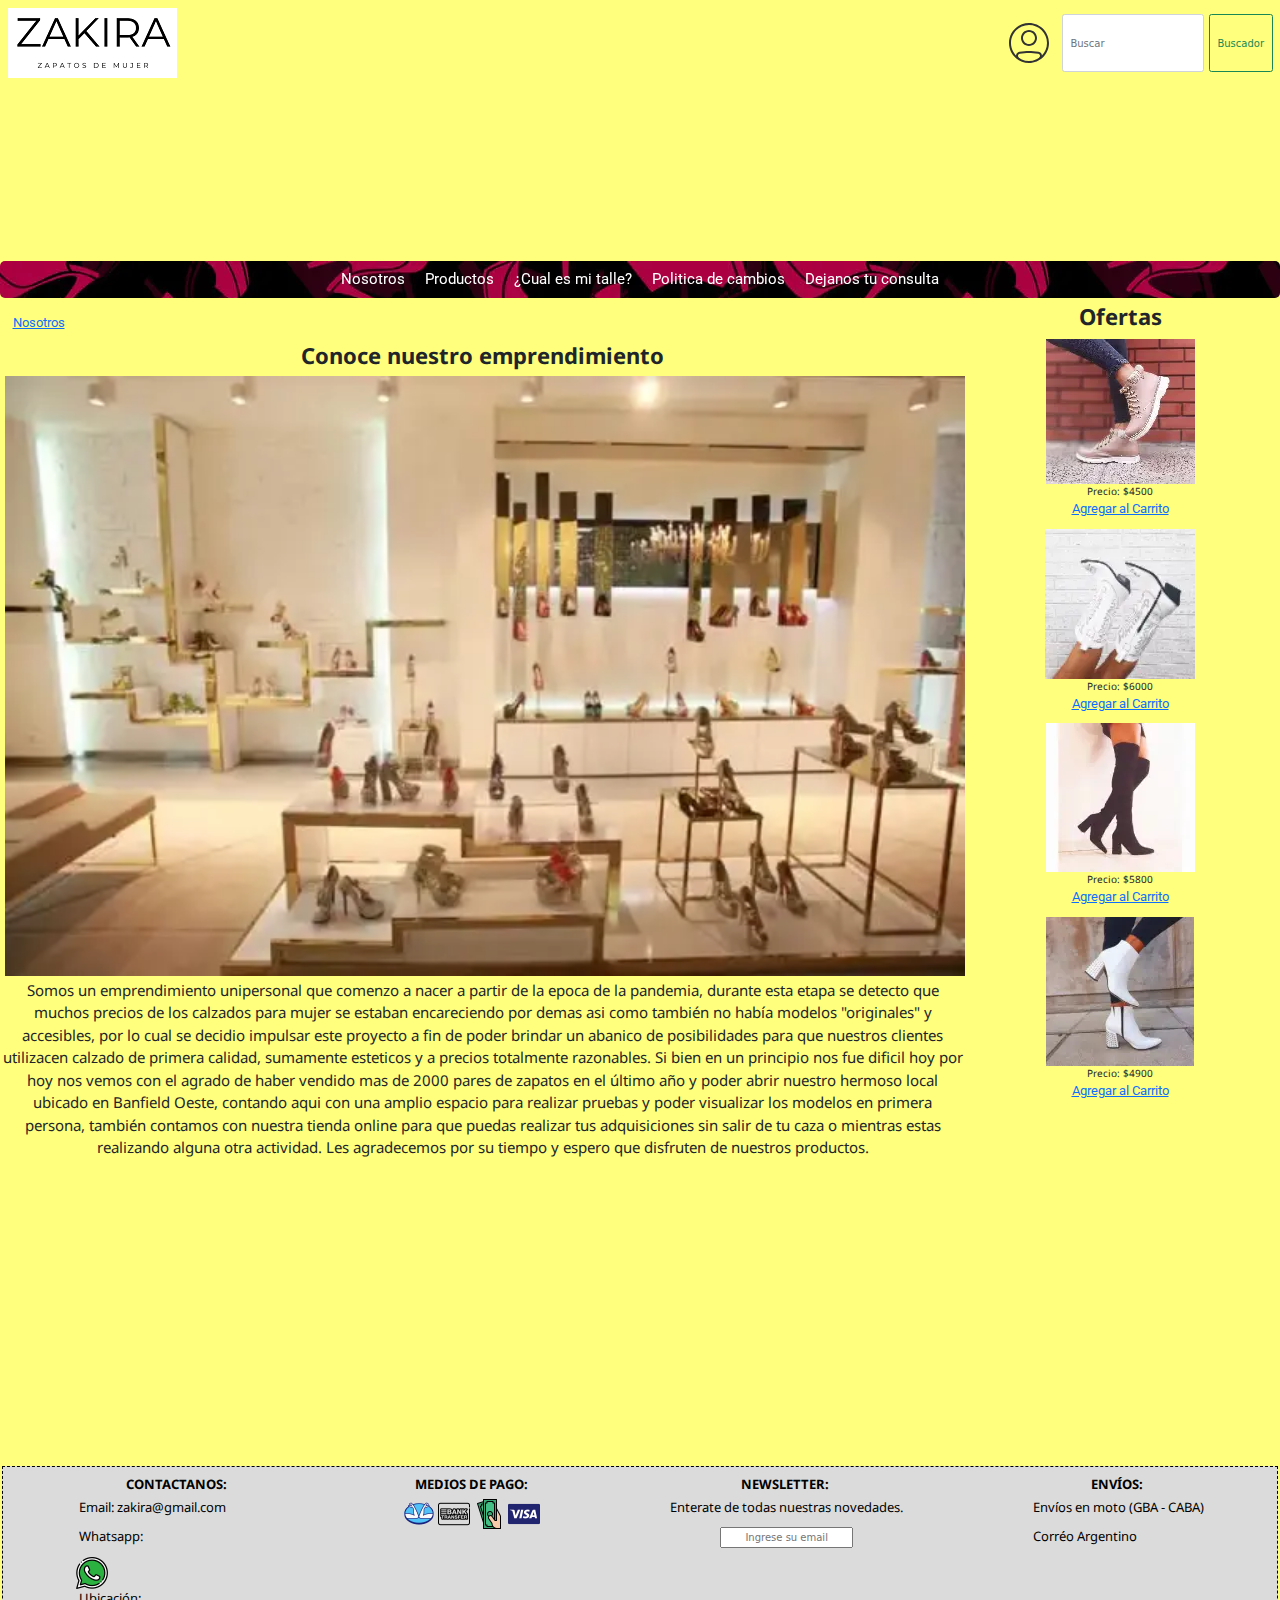
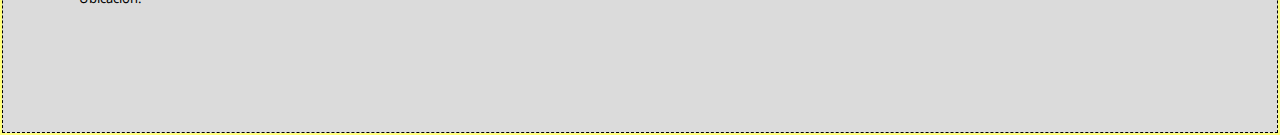
==== commit 794dffa0: "header" ====
--- a/index.html
+++ b/index.html
@@ -4,7 +4,7 @@
     <!-- meta datos --> 
     <meta charset="UTF-8">
     <meta http-equiv="X-UA-Compatible" content="IE=edge">
-    <meta name="viewport" content="width=device-width, initial-scale=1.0">
+    <meta name="viewport" content="width=device-width, initial-scale=1.0,">
     <meta name="keywords" content="zapatos, zapatillas, pantuflas, borcegos, sandalias, calzado, mujer">
     <meta name="description" content="Emprendimiento de Venta por menor calzados de mujer ubicados en zona sur con alcance de envío para GBA y CABA">
     <meta name="author" content="cristian velazquez abalsamo">
